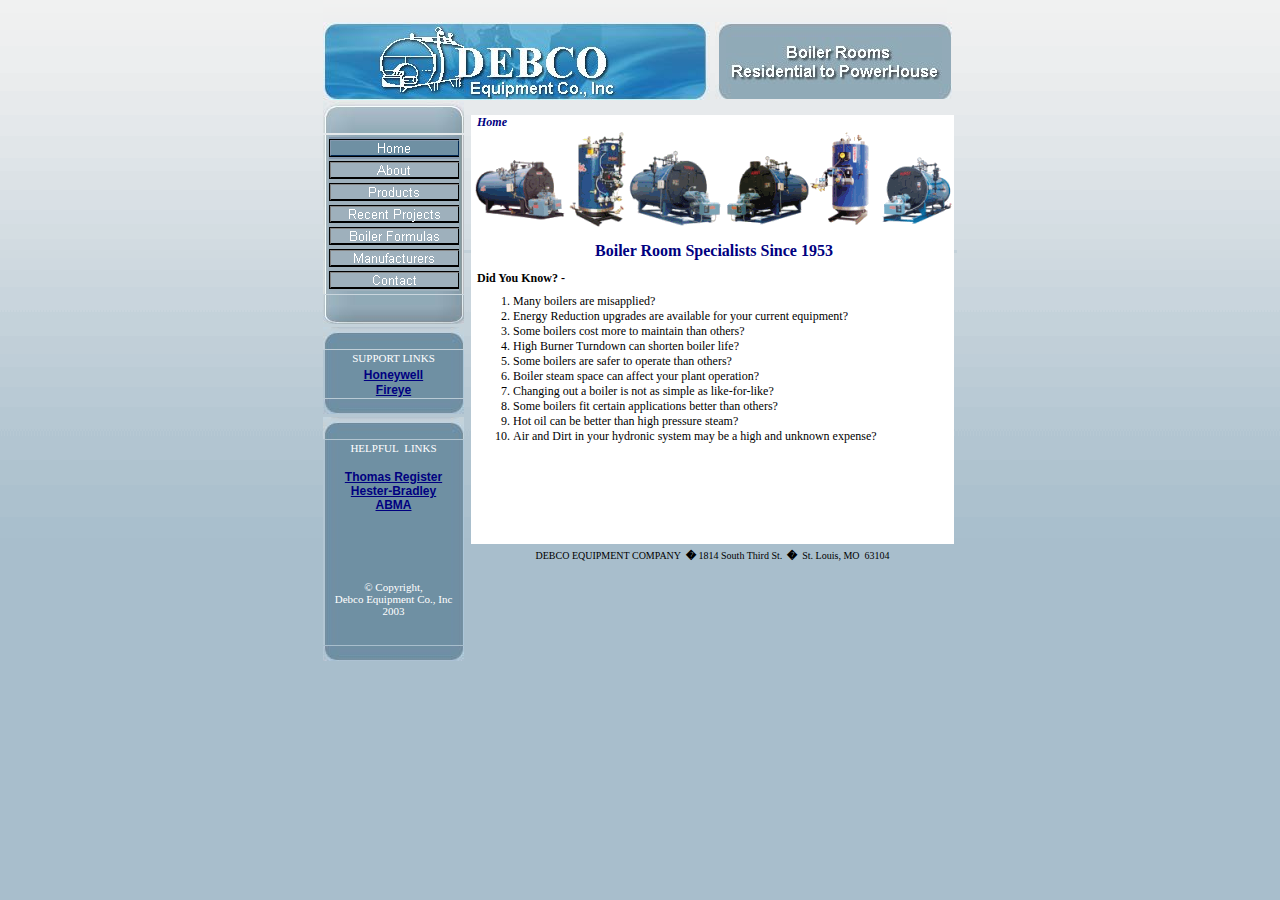
==== index.html @ fe333c29 "mirror debcoequipment.com" ====
<html>

<head>
<title>Home</title>
<style>a            { color: #000000; font-size: 9pt; font-family: Arial; text-decoration: underline }
TD{
FONT-SIZE:12;
FONT-FAMILY:verdana;
COLOR:000000;
}
</style>


<!--mstheme--><link rel="stylesheet" type="text/css" href="_themes/553-b/553-1110.css"><meta name="Microsoft Theme" content="553-b 1110">
</head>

<body LEFTMARGIN=0 TOPMARGIN=0 MARGINWIDTH="0" MARGINHEIGHT="0"><table width="100%" height="100%" cellspacing="0" cellpadding="0" border="0" background="images/back_all.gif">
<tr>
<td width="50%">&nbsp;</td>
	 <td valign="top" height="100%"><table border="0" cellpadding="0" width="624" cellspacing="0" background="images/back_all.gif" height="100%">
		<tr>
			<td colspan="3"><img src="images/top.gif" border="0" width="624" height="22" alt=""></td>
		</tr>
		
		<tr>
			<td><img src="images/slogan.jpg" border="0" alt="" width="141" height="78"></td>
			<td><img src="images/slogan2.jpg" border="0" alt="" width="246" height="78"></td>
			<td valign="top" align="left"><table cellpadding="0" cellspacing="0" border="0" background="images/win1_bg.gif">
							<tr>
								<td>
                                <img src="images/win1_top.jpg" border="0" alt="" width="237" height="15"></td>
							</tr>
							<tr>
								<form><td align="center">
                                  <img border="0" src="images/tag.jpg" width="216" height="47"></td>
                                </form>
							</tr>
							<tr>
								<td valign="top">
                                <img src="images/win1_bot.jpg" border="0" alt="" width="237" height="15"></td>
							</tr>
					</table></td>
		</tr>
		
		<tr>
			<td valign="top"><table cellspacing="0" cellpadding="0" border="0" height="611">
							<tr>
								<td height="34">
                                <img src="images/but_1.jpg" border="0" alt="" width="141" height="32"></td>
							</tr>
							<tr>
								<td background="images/button.gif" align="center" height="156">
                                <!--webbot
                                  bot="Navigation" S-Type="children"
                                  S-Orientation="vertical"
                                  S-Rendering="graphics" B-Include-Home="TRUE"
                                  B-Include-Up="FALSE" U-Page S-Target startspan --><script language="JavaScript"><!--
MSFPhover = 
  (((navigator.appName == "Netscape") && 
  (parseInt(navigator.appVersion) >= 3 )) || 
  ((navigator.appName == "Microsoft Internet Explorer") && 
  (parseInt(navigator.appVersion) >= 4 ))); 
function MSFPpreload(img) 
{
  var a=new Image(); a.src=img; return a; 
}
// --></script><script language="JavaScript"><!--
if(MSFPhover) { MSFPnav1n=MSFPpreload("_derived/home_cmp_553-b110_vbtn_p.gif"); MSFPnav1h=MSFPpreload("_derived/home_cmp_553-b110_vbtn_a.gif"); }
// --></script><a href="index.html" language="JavaScript" onmouseover="if(MSFPhover) document['MSFPnav1'].src=MSFPnav1h.src" onmouseout="if(MSFPhover) document['MSFPnav1'].src=MSFPnav1n.src"><img src="_derived/home_cmp_553-b110_vbtn_p.gif" width="130" height="22" border="0" alt="Home" name="MSFPnav1"></a><br><script language="JavaScript"><!--
if(MSFPhover) { MSFPnav2n=MSFPpreload("_derived/about.html_cmp_553-b110_vbtn.gif"); MSFPnav2h=MSFPpreload("_derived/about.html_cmp_553-b110_vbtn_a.gif"); }
// --></script><a href="about.html" language="JavaScript" onmouseover="if(MSFPhover) document['MSFPnav2'].src=MSFPnav2h.src" onmouseout="if(MSFPhover) document['MSFPnav2'].src=MSFPnav2n.src"><img src="_derived/about.html_cmp_553-b110_vbtn.gif" width="130" height="22" border="0" alt="About" name="MSFPnav2"></a><br><script language="JavaScript"><!--
if(MSFPhover) { MSFPnav3n=MSFPpreload("_derived/Products.html_cmp_553-b110_vbtn.gif"); MSFPnav3h=MSFPpreload("_derived/Products.html_cmp_553-b110_vbtn_a.gif"); }
// --></script><a href="Products.html" language="JavaScript" onmouseover="if(MSFPhover) document['MSFPnav3'].src=MSFPnav3h.src" onmouseout="if(MSFPhover) document['MSFPnav3'].src=MSFPnav3n.src"><img src="_derived/Products.html_cmp_553-b110_vbtn.gif" width="130" height="22" border="0" alt="Products" name="MSFPnav3"></a><br><script language="JavaScript"><!--
if(MSFPhover) { MSFPnav4n=MSFPpreload("_derived/RecentProjects.html_cmp_553-b110_vbtn.gif"); MSFPnav4h=MSFPpreload("_derived/RecentProjects.html_cmp_553-b110_vbtn_a.gif"); }
// --></script><a href="RecentProjects.html" language="JavaScript" onmouseover="if(MSFPhover) document['MSFPnav4'].src=MSFPnav4h.src" onmouseout="if(MSFPhover) document['MSFPnav4'].src=MSFPnav4n.src"><img src="_derived/RecentProjects.html_cmp_553-b110_vbtn.gif" width="130" height="22" border="0" alt="Recent Projects" name="MSFPnav4"></a><br><script language="JavaScript"><!--
if(MSFPhover) { MSFPnav5n=MSFPpreload("_derived/Boilerformulas.html_cmp_553-b110_vbtn.gif"); MSFPnav5h=MSFPpreload("_derived/Boilerformulas.html_cmp_553-b110_vbtn_a.gif"); }
// --></script><a href="Boilerformulas.html" language="JavaScript" onmouseover="if(MSFPhover) document['MSFPnav5'].src=MSFPnav5h.src" onmouseout="if(MSFPhover) document['MSFPnav5'].src=MSFPnav5n.src"><img src="_derived/Boilerformulas.html_cmp_553-b110_vbtn.gif" width="130" height="22" border="0" alt="Boiler Formulas" name="MSFPnav5"></a><br><script language="JavaScript"><!--
if(MSFPhover) { MSFPnav6n=MSFPpreload("_derived/manufacturers.html_cmp_553-b110_vbtn.gif"); MSFPnav6h=MSFPpreload("_derived/manufacturers.html_cmp_553-b110_vbtn_a.gif"); }
// --></script><a href="manufacturers.html" language="JavaScript" onmouseover="if(MSFPhover) document['MSFPnav6'].src=MSFPnav6h.src" onmouseout="if(MSFPhover) document['MSFPnav6'].src=MSFPnav6n.src"><img src="_derived/manufacturers.html_cmp_553-b110_vbtn.gif" width="130" height="22" border="0" alt="Manufacturers" name="MSFPnav6"></a><br><script language="JavaScript"><!--
if(MSFPhover) { MSFPnav7n=MSFPpreload("_derived/Contact.html_cmp_553-b110_vbtn.gif"); MSFPnav7h=MSFPpreload("_derived/Contact.html_cmp_553-b110_vbtn_a.gif"); }
// --></script><a href="Contact.html" language="JavaScript" onmouseover="if(MSFPhover) document['MSFPnav7'].src=MSFPnav7h.src" onmouseout="if(MSFPhover) document['MSFPnav7'].src=MSFPnav7n.src"><img src="_derived/Contact.html_cmp_553-b110_vbtn.gif" width="130" height="22" border="0" alt="Contact" name="MSFPnav7"></a><!--webbot bot="Navigation" i-checksum="26249" endspan --></td>
							</tr>
							<tr>
								<td height="31"><img src="images/but_9.jpg" border="0" alt="" width="141" height="29"></td>
							</tr>
							<tr>
								<td height="24">
                                <img src="images/win2_top.jpg" border="0" alt="" width="141" height="22"></td>
							</tr>
							<tr>
								<td background="images/win2_bg.jpg" align="center" valign="middle" height="15">
                                  <p align="center"><font style="font-size: 11" color="#FFFFFF">SUPPORT
                                  LINKS</font></td>
							</tr>
							<tr>
								<td background="images/win2_bg.jpg" align="center" valign="middle" height="32"><font size="2" color="#FFFFFF"><b>
                                  <a href="http://www.honeywell.com" target="_blank">Honeywell</a></b></font><font color="#FFFFFF"><b><font size="2">
                                  <br>
                                  <a href="http://www.fireye.com" target="_blank">Fireye</a>
                                  </font></b></font></td>
							</tr>
							<tr>
								<td height="17">
                                <img src="images/win_bot.jpg" border="0" alt="" width="141" height="15"></td>
							</tr>
                            <tr>
								<td height="24">
                                <img src="images/win2_top.jpg" border="0" alt="" width="141" height="22"></td>
                            </tr>
                            <tr>
								<td background="images/win2_bg.jpg" align="center" valign="middle" height="15">
                                  <p align="center"><font style="font-size: 11" color="#FFFFFF">HELPFUL&nbsp;
                                  LINKS</font></td>
                            </tr>
                            <tr>
								<td background="images/win2_bg.jpg" align="center" valign="middle" height="69"><font size="2"><b><font color="#FFFFFF"><a href="http://www.thomasregister.com" target="_blank">Thomas
                                  Register</a><br>
                                  <a href="http://www.hester-bradley.com" target="_blank">Hester-Bradley</a><br>
                                  <a href="http://www.abma.com" target="_blank">ABMA</a>
                                  </font></b>
                                  </font></td>
                            </tr>
                            <tr>
								<td background="images/win2_bg.jpg" align="center" valign="middle" height="116"><font style="font-size:11;color:ffffff">
<FONT SIZE="2">
<A HREF="http://www.heatinghelp.com/index.cfm?Aff=1xsQ6GJNT32445fdx2003de48z15s30">
 
</A><BR>
</FONT>
<!---   HEATINGHELP.COM AFFILIATE PROGRAM END--->

								
								<br>
                                  &copy Copyright,<br>
                                  Debco Equipment Co., Inc 2003</font></td>
                            </tr>
                            <tr>
								<td height="17">
                                <img src="images/win_bot.jpg" border="0" alt="" width="141" height="15"></td>
                            </tr>
                            <tr>
								<td height="16"></td>
                            </tr>
                            <tr>
								<td height="16"></td>
                            </tr>
							<tr>
								<td height="16"></td>
							</tr>
						</table></td>
			
			<td colspan="2" valign="top"  width="483"><table border="0" cellpadding="0" cellspacing="0" width="483" height="485">
								<tr>
									<td width="7" height="5"></td>
									<td  width="473" height="5"><i><b><font color="#000080">&nbsp;&nbsp;</font></b></i></td>
									<td width="3" height="5"></td>
								</tr>
								<tr>
									<td width="7" height="5"></td>
									<td  width="473" height="5" background="images/win3_bg.jpg"><i><b><font color="#000080">&nbsp;
                                      <!--webbot bot="Navigation" s-type="banner" s-orientation="horizontal" s-rendering="text" B-Include-Home B-Include-Up U-Page S-Target startspan -->Home<!--webbot bot="Navigation" i-checksum="1538" endspan --></font></b></i></td>
									<td width="3" height="5"></td>
								</tr>
								<tr>
									<td width="7" height="5"></td>
									<td  width="473" height="5" align="center" background="images/win3_bg.jpg">
                                    <img border="0" src="images/homecollage.gif" width="483" height="101"></td>
									<td width="3" height="5"></td>
								</tr>
								<tr>
									<td width="7" height="40">
                                    <img src="images/spacer_my.gif" border="0" alt="" width="7" height="3"></td>
									<td  width="473" height="40" background="images/win3_bg.jpg" align="center">&nbsp;<font color="#000080" size="3"><b>Boiler
                                      Room Specialists Since 1953</b></font></td>
									<td width="3" height="40">
                                    <img src="images/spacer_2.gif" border="0" alt="" width="3" height="3"></td>
								</tr>
								<tr>
									<td height="5"></td>
									<td background="images/win3_bg.jpg" width="473"  height="5">
                                      &nbsp;
                                      <b>Did You Know? -</b></td>
									<td height="5"></td>
								</tr>
								<tr>
									<td height="177"></td>
									<td background="images/win3_bg.jpg" width="473" style="padding: 2" height="177">
                                      <ol>
                                        <li>Many boilers are misapplied?</li>
                                        <li>Energy Reduction upgrades are available for your current equipment?</li>
                                        <li>Some boilers cost more to maintain than others?</li>
                                        <li>High Burner Turndown can shorten boiler life?</li>
                                        <li>Some boilers are safer to operate than others?</li>
                                        <li>Boiler steam space can affect your plant operation?</li>
                                        <li>Changing out a boiler is not as simple as like-for-like?</li>
                                        <li>Some boilers fit certain applications better than others?</li>
                                        <li>Hot oil can be better than high pressure steam?</li>
                                        <li>Air and Dirt in your hydronic system may be a high and unknown expense?</li>
                                      </ol>
                                    </td>
									<td height="177"></td>
								</tr>
								<tr>
									<td height="52"></td>
									<td background="images/win3_bg.jpg" style="padding: 6" height="52">&nbsp;</td>
									<td height="52"></td>
								</tr>
								<tr>
									<td height="29"></td>
									<td background="images/win3_bg.jpg" style="padding: 1" height="29">&nbsp;</td>
									<td height="29"></td>
								</tr>
								<tr>
									<td height="22"></td>
									<td style="padding: 1" height="22" align="center">
                                      <font color="#000000" size="1">DEBCO EQUIPMENT COMPANY&nbsp;<b>
                                      �</b>&nbsp;1814 South Third St.&nbsp;<b>
                                      �</b>&nbsp; St. Louis, MO&nbsp; 63104</font> </td>
									<td height="22"></td>
								</tr>
								<tr>
									<td colspan="3" height="19"></td>
								</tr>
								<tr>
									<td colspan="3" height="15" align="center">
                                      &nbsp;
                                      <p align="center">&nbsp;</td>
								</tr>
							</table></td>
		</tr>
		<tr>
			<td colspan="3" height="100%">&nbsp;</td>
		</tr>
		<tr>
			<td colspan="3">&nbsp;</td>
		</tr>
</table></td>
<td width="50%">&nbsp;</td>
</table></body>
</html>
---- _themes/553-b/553-1110.css ----
.mstheme
{
	separator-image: url(ablrule.gif);
	list-image-1: url(ablbull1.gif);
	list-image-2: url(ablbull2.gif);
	list-image-3: url(ablbull3.gif);
	nav-banner-image: url(ablbnr.gif);
	navbutton-horiz-normal: url(blhbs.gif);
	navbutton-horiz-hovered: url(blhbh.gif);
	navbutton-horiz-pushed: url(blhbp.gif);
	navbutton-vert-normal: url(vn.gif);
	navbutton-vert-hovered: url(vnh.gif);
	navbutton-vert-pushed: url(vns.gif);
	navbutton-home-normal: url(blhomes.gif);
	navbutton-home-hovered: url(blhomeh.gif);
	navbutton-home-pushed: url(blhomes.gif);
	navbutton-next-normal: url(blnexts.gif);
	navbutton-next-hovered: url(blnexth.gif);
	navbutton-next-pushed: url(blnexts.gif);
	navbutton-prev-normal: url(blprevs.gif);
	navbutton-prev-hovered: url(blprevh.gif);
	navbutton-prev-pushed: url(blprevs.gif);
	navbutton-up-normal: url(blups.gif);
	navbutton-up-hovered: url(bluph.gif);
	navbutton-up-pushed: url(blups.gif);
}
.mstheme-bannertxt
{
	font-family: Arial, Arial, Helvetica;
	color: rgb(51, 0, 153);
	font-size: 6;
	font-style: normal;
	font-weight: normal;
}
.mstheme-horiz-navtxt
{
	font-family: Arial, Arial, Helvetica;
	color: rgb(255, 255, 255);
	font-size: 2;
	font-style: normal;
	font-weight: normal;
}
.mstheme-vert-navtxt
{
	font-family: Arial, Arial, Helvetica;
	color: rgb(255, 255, 255);
	font-size: 2;
	font-style: normal;
	font-weight: normal;
}
.mstheme-navtxthome
{
	font-family: Arial, Arial, Helvetica;
	color: rgb(255, 255, 255);
	font-size: 1;
	font-style: normal;
	font-weight: normal;
}
.mstheme-navtxtnext
{
	font-family: Arial, Arial, Helvetica;
	color: rgb(255, 255, 255);
	font-size: 1;
	font-style: normal;
	font-weight: normal;
}
.mstheme-navtxtprev
{
	font-family: Arial, Arial, Helvetica;
	color: rgb(255, 255, 255);
	font-size: 1;
	font-style: normal;
	font-weight: normal;
}
.mstheme-navtxtup
{
	font-family: Arial, Arial, Helvetica;
	color: rgb(255, 255, 255);
	font-size: 1;
	font-style: normal;
	font-weight: normal;
}
ul
{
	list-style-image: url(ablbull1.gif);
}
ul ul
{
	list-style-image: url(ablbull2.gif);
}
ul ul ul
{
	list-style-image: url(ablbull3.gif);
}
a:link
{
	color: rgb(0, 0, 128);
}
a:active
{
	color: rgb(128, 128, 128);
}
a:visited
{
	color: rgb(128, 0, 0);
}
body
{
	background-color: rgb(204, 204, 204);
	color: rgb(0, 0, 0);
}
table
{
	table-border-color-light: rgb(153, 153, 153);
	table-border-color-dark: rgb(0, 0, 0);
}
h1
{
	color: rgb(51, 0, 153);
}
h2
{
	color: rgb(51, 0, 153);
}
h3
{
	color: rgb(51, 0, 153);
}
h4
{
	color: rgb(51, 0, 153);
}
h5
{
	color: rgb(51, 0, 153);
}
h6
{
	color: rgb(51, 0, 153);
}
button
{
	background-color: rgb(51, 0, 153);
	color: rgb(255, 255, 255);
}
label
{
	color: rgb(0, 0, 0);
}
.mstheme-text
{
}
textarea
{
	color: rgb(0, 0, 0);
}
fieldset
{
	color: rgb(0, 0, 0);
}
legend
{
	color: rgb(51, 0, 153);
}
select
{
	color: rgb(0, 0, 0);
}
caption
{
	color: rgb(51, 0, 153);
}
th
{
	color: rgb(0, 0, 0);
}
.mstheme     { navbutton-background-color: rgb(255,255,255); top-bar-button: url(button.gif) }
.mstheme-topbar-font { color: rgb(0,0,0); font-size: 8pt; font-family: Arial, Arial, Helvetica }
body         { font-family: Arial, Arial, Helvetica }
button       { font-size: 8pt; font-style: normal; font-family: Arial, Arial, Helvetica; 
               border-style: solid; border-width: 1pt }
caption      { font-size: 14pt; font-family: Arial, Arial, Helvetica; font-style: normal }
fieldset     { font-family: Arial, Arial, Helvetica; font-size: 8pt; font-style: normal; 
               border-style: solid; border-width: 1pt }
h1           { font-weight: normal; font-style: normal; font-size: 24pt; font-family: 
               Arial, Arial, Helvetica }
h2           { font-family: Arial, Arial, Helvetica; font-style: normal; font-size: 18pt; 
               font-weight: normal }
h3           { font-family: Arial, Arial, Helvetica; font-size: 14pt; font-weight: normal; 
               font-style: normal }
h4           { font-weight: normal; font-size: 12pt; font-style: normal; font-family: 
               Arial, Arial, Helvetica }
h5           { font-size: 10pt; font-style: normal; font-weight: normal; font-family: 
               Arial, Arial, Helvetica }
h6           { font-family: Arial, Arial, Helvetica; font-size: 8pt; font-style: normal; 
               font-weight: normal }
label        { font-style: normal; font-family: Arial, Arial, Helvetica; font-size: 8pt }
label, .mstheme-label { font-size: 8pt; font-family: Arial, Arial, Helvetica; font-style: normal }
legend       { font-style: normal; font-size: 8pt; font-family: Arial, Arial, Helvetica }
marquee      { font-family: Arial, Arial, Helvetica; font-size: 14pt }
select       { font-style: normal; font-family: Arial, Arial, Helvetica; font-size: 8pt; 
               border-style: solid;  }
table        { font-family: Arial, Arial, Helvetica; font-style: normal }
textarea     { font-style: normal; font-size: 8pt; font-family: Arial, Arial, Helvetica; 
               border-style: solid;  }
th           { font-family: Arial, Arial, Helvetica; font-style: normal }
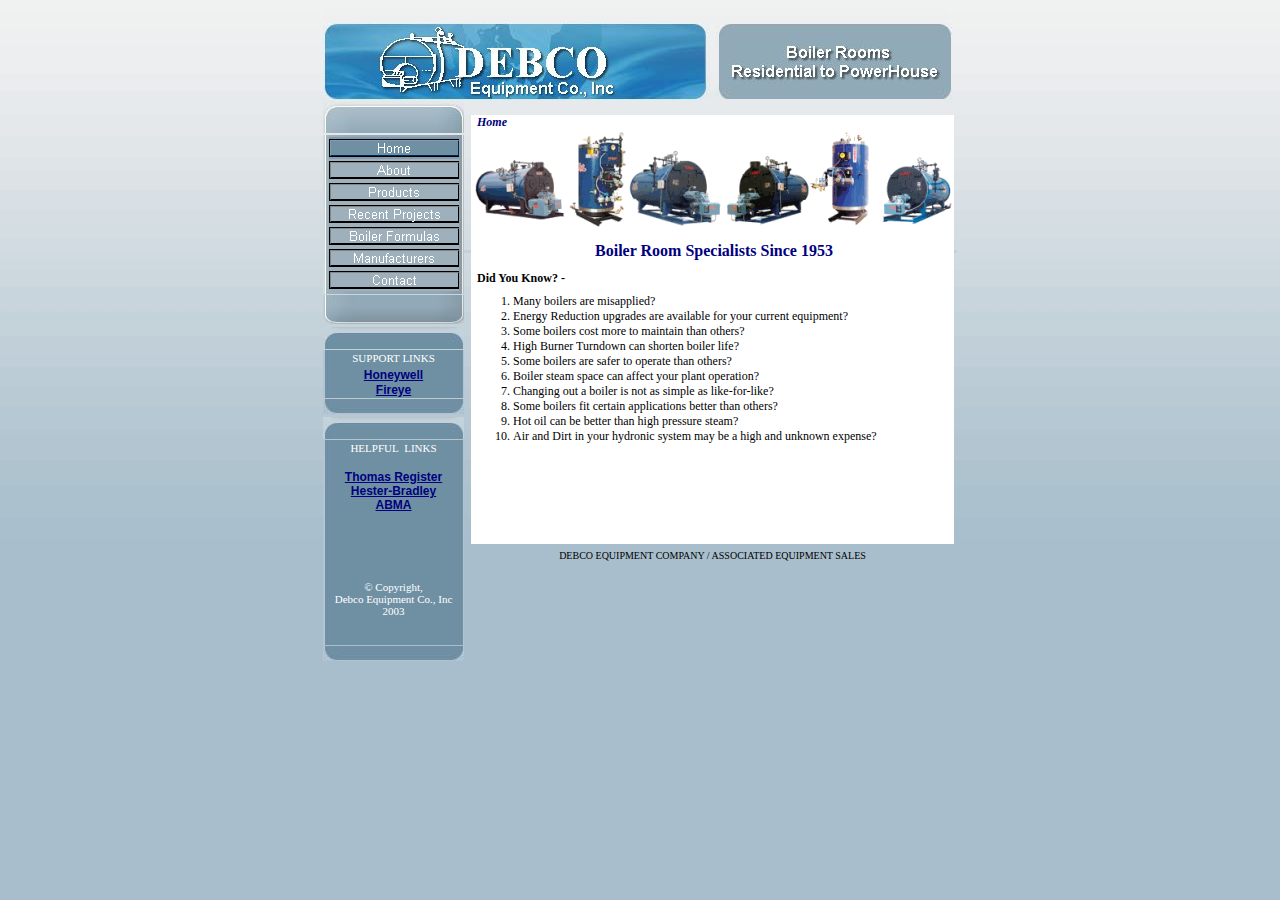
==== commit 41c8a113: "Update index.html" ====
--- a/index.html
+++ b/index.html
@@ -213,9 +213,7 @@
 								<tr>
 									<td height="22"></td>
 									<td style="padding: 1" height="22" align="center">
-                                      <font color="#000000" size="1">DEBCO EQUIPMENT COMPANY&nbsp;<b>
-                                      �</b>&nbsp;1814 South Third St.&nbsp;<b>
-                                      �</b>&nbsp; St. Louis, MO&nbsp; 63104</font> </td>
+                                      <font color="#000000" size="1">DEBCO EQUIPMENT COMPANY / ASSOCIATED EQUIPMENT SALES</font> </td>
 									<td height="22"></td>
 								</tr>
 								<tr>
@@ -237,4 +235,4 @@
 </table></td>
 <td width="50%">&nbsp;</td>
 </table></body>
-</html>+</html>
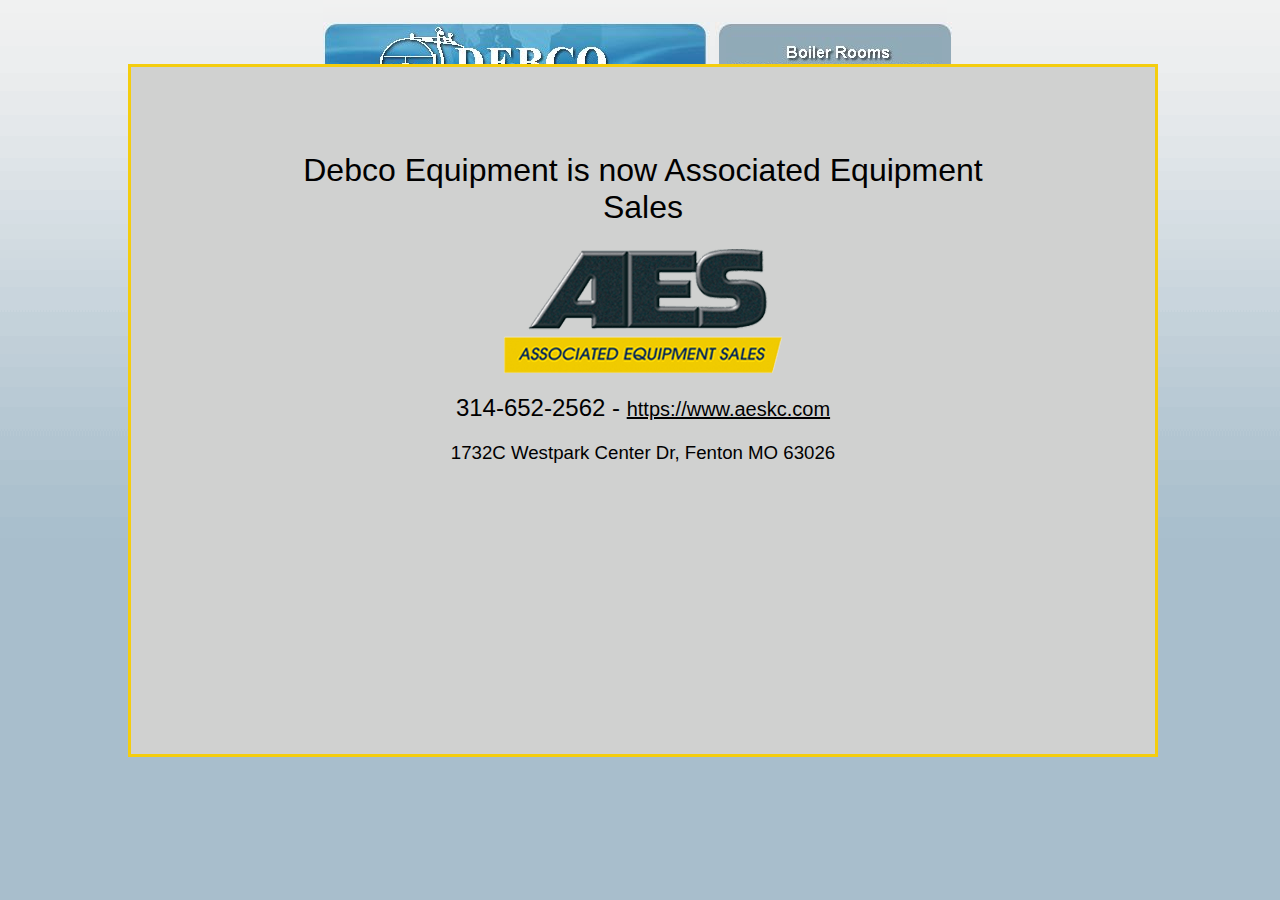
==== commit 44cd3118: "add overlay for AES Debco" ====
--- a/index.html
+++ b/index.html
@@ -8,20 +8,47 @@
 FONT-FAMILY:verdana;
 COLOR:000000;
 }
+
+#aeskc {
+  position: absolute;
+  /*left: 20%;*/
+  height: 55%;
+  width: 60%;
+  background-color: #D0D1D0;
+  border: 3px solid #F4CD0E;
+  font-size: 20px;
+  color: black;
+  margin: 5% 10% 2% 10%;
+  padding: 5% 10% 10% 10%;
+}
+
+#aeskc h1 {color: black;}
+#aeskc h2 {color: black;}
+#aeskc h3 {color: black;}
+#aeskc a {color: black; font-size: 20px;}
 </style>
 
 
 <!--mstheme--><link rel="stylesheet" type="text/css" href="_themes/553-b/553-1110.css"><meta name="Microsoft Theme" content="553-b 1110">
 </head>
 
-<body LEFTMARGIN=0 TOPMARGIN=0 MARGINWIDTH="0" MARGINHEIGHT="0"><table width="100%" height="100%" cellspacing="0" cellpadding="0" border="0" background="images/back_all.gif">
+<body LEFTMARGIN=0 TOPMARGIN=0 MARGINWIDTH="0" MARGINHEIGHT="0">
+  <div id='aeskc'>
+    <center>
+    <h1>Debco Equipment is now Associated Equipment Sales</h1>
+    <img src="images/aes-logo.png" height="126" width="280" />
+    <h2>314-652-2562 - <a href="https://www.aeskc.com/debco-equipment-is-now-associated-equipment-sales/">https://www.aeskc.com</a></h2>
+    <h3>1732C Westpark Center Dr, Fenton MO 63026</h3>
+    </center>
+  </div>
+  <table width="100%" height="100%" cellspacing="0" cellpadding="0" border="0" background="images/back_all.gif">
 <tr>
 <td width="50%">&nbsp;</td>
 	 <td valign="top" height="100%"><table border="0" cellpadding="0" width="624" cellspacing="0" background="images/back_all.gif" height="100%">
 		<tr>
 			<td colspan="3"><img src="images/top.gif" border="0" width="624" height="22" alt=""></td>
 		</tr>
-		
+
 		<tr>
 			<td><img src="images/slogan.jpg" border="0" alt="" width="141" height="78"></td>
 			<td><img src="images/slogan2.jpg" border="0" alt="" width="246" height="78"></td>
@@ -41,7 +68,7 @@
 							</tr>
 					</table></td>
 		</tr>
-		
+
 		<tr>
 			<td valign="top"><table cellspacing="0" cellpadding="0" border="0" height="611">
 							<tr>
@@ -55,14 +82,14 @@
                                   S-Orientation="vertical"
                                   S-Rendering="graphics" B-Include-Home="TRUE"
                                   B-Include-Up="FALSE" U-Page S-Target startspan --><script language="JavaScript"><!--
-MSFPhover = 
-  (((navigator.appName == "Netscape") && 
-  (parseInt(navigator.appVersion) >= 3 )) || 
-  ((navigator.appName == "Microsoft Internet Explorer") && 
-  (parseInt(navigator.appVersion) >= 4 ))); 
-function MSFPpreload(img) 
+MSFPhover =
+  (((navigator.appName == "Netscape") &&
+  (parseInt(navigator.appVersion) >= 3 )) ||
+  ((navigator.appName == "Microsoft Internet Explorer") &&
+  (parseInt(navigator.appVersion) >= 4 )));
+function MSFPpreload(img)
 {
-  var a=new Image(); a.src=img; return a; 
+  var a=new Image(); a.src=img; return a;
 }
 // --></script><script language="JavaScript"><!--
 if(MSFPhover) { MSFPnav1n=MSFPpreload("_derived/home_cmp_553-b110_vbtn_p.gif"); MSFPnav1h=MSFPpreload("_derived/home_cmp_553-b110_vbtn_a.gif"); }
@@ -124,12 +151,12 @@
 								<td background="images/win2_bg.jpg" align="center" valign="middle" height="116"><font style="font-size:11;color:ffffff">
 <FONT SIZE="2">
 <A HREF="http://www.heatinghelp.com/index.cfm?Aff=1xsQ6GJNT32445fdx2003de48z15s30">
- 
+<IMG SRC="http://www.heatinghelp.com/pics/heatinghelp_banner_120x60.jpg" ALT="HeatingHelp.com" WIDTH="120" HEIGHT="60">
 </A><BR>
 </FONT>
 <!---   HEATINGHELP.COM AFFILIATE PROGRAM END--->
 
-								
+
 								<br>
                                   &copy Copyright,<br>
                                   Debco Equipment Co., Inc 2003</font></td>
@@ -148,7 +175,7 @@
 								<td height="16"></td>
 							</tr>
 						</table></td>
-			
+
 			<td colspan="2" valign="top"  width="483"><table border="0" cellpadding="0" cellspacing="0" width="483" height="485">
 								<tr>
 									<td width="7" height="5"></td>
@@ -213,7 +240,9 @@
 								<tr>
 									<td height="22"></td>
 									<td style="padding: 1" height="22" align="center">
-                                      <font color="#000000" size="1">DEBCO EQUIPMENT COMPANY / ASSOCIATED EQUIPMENT SALES</font> </td>
+                                      <font color="#000000" size="1">DEBCO EQUIPMENT COMPANY&nbsp;<b>
+                                      �</b>&nbsp;1814 South Third St.&nbsp;<b>
+                                      �</b>&nbsp; St. Louis, MO&nbsp; 63104</font> </td>
 									<td height="22"></td>
 								</tr>
 								<tr>
@@ -235,4 +264,4 @@
 </table></td>
 <td width="50%">&nbsp;</td>
 </table></body>
-</html>
+</html>